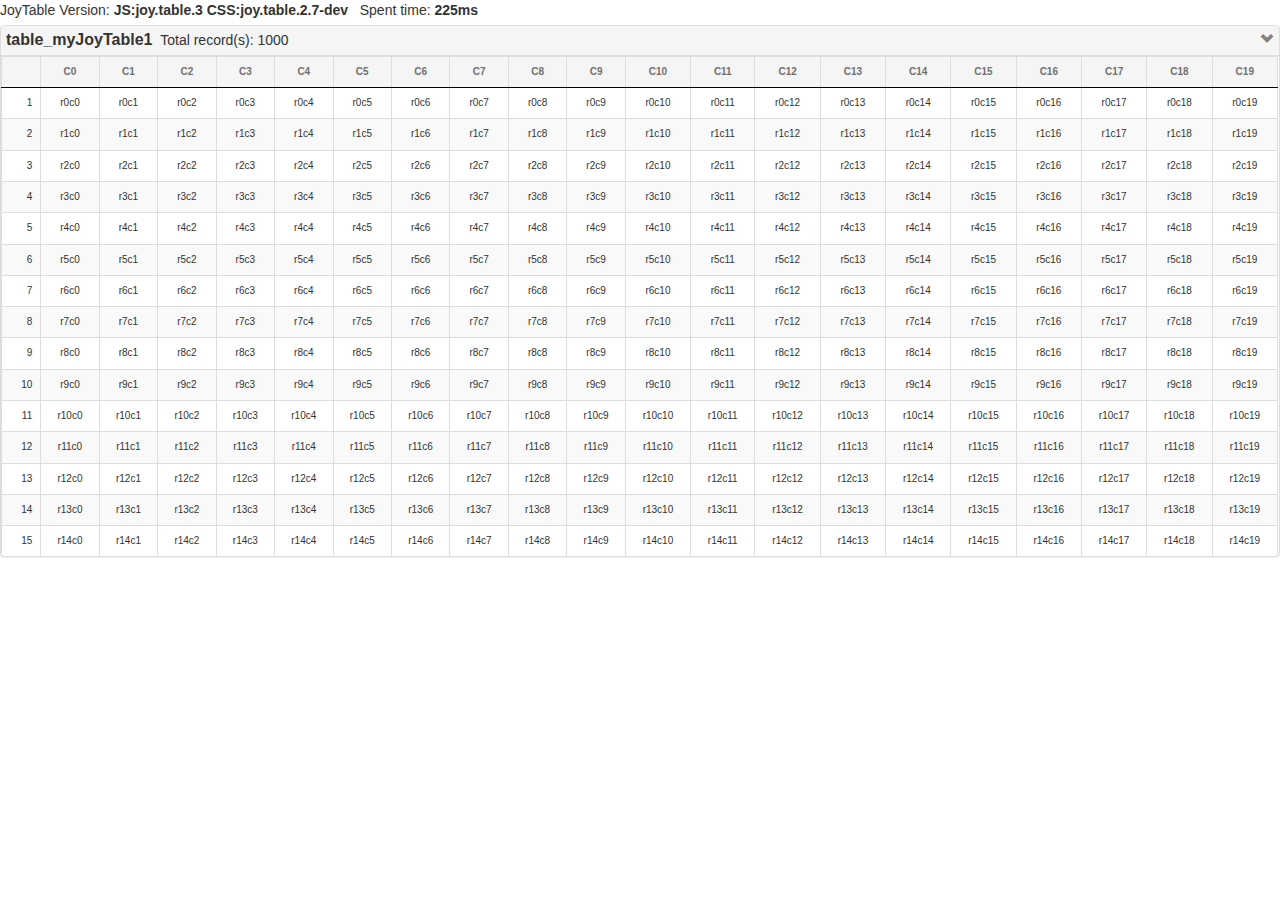
==== testJoyTable.html @ 92f7e585 "Add files via upload" ====
<!DOCTYPE html>
<html>
<head>
    <meta charset="utf-8" />
    <title>Client Side joyTable</title>
</head>
<body>
	JoyTable Version: <label id="lbl_version"></label>&nbsp;&nbsp;
	Spent time: <label id="lbl_time"></label>
	<div id="myJoyTable1">
	</div>
    <!--引用jQuery-->
	<link rel="stylesheet" type="text/css" href="css/joy.table.2.7-dev.css">
	<link rel="stylesheet" href="https://stackpath.bootstrapcdn.com/bootstrap/3.4.1/css/bootstrap.min.css" integrity="sha384-HSMxcRTRxnN+Bdg0JdbxYKrThecOKuH5zCYotlSAcp1+c8xmyTe9GYg1l9a69psu" crossorigin="anonymous">
	
    <script type="text/javascript" src="https://code.jquery.com/jquery-3.3.1.js"></script>
	<!--script type="text/javascript" src="https://code.jquery.com/ui/1.12.1/jquery-ui.min.js"></script-->
	<!--script src="https://stackpath.bootstrapcdn.com/bootstrap/3.4.1/js/bootstrap.min.js" integrity="sha384-aJ21OjlMXNL5UyIl/XNwTMqvzeRMZH2w8c5cRVpzpU8Y5bApTppSuUkhZXN0VxHd" crossorigin="anonymous"></script><script type="text/javascript" src="js/date.util.js"></script-->
    <script type="text/javascript" src="js/string.util.js"></script>
    <script type="text/javascript" src="js/check.util.js"></script>
    <script type="text/javascript" src="js/object.util.js"></script>
    <script type="text/javascript" src="js/joy.table.3.js"></script>
     
    <script type="text/javascript">
        $(function () {
			init();
        });
		
		function init() {
			data1 = genDataMxN(1000, 20, true);
            tbl1 = new JoyTable();
			
			// use tbl1.ExportConfigurations() to gen config and then modify your self
			var cfg = {
	"list_title": {
		"text": "table_myJoyTable1",
		"style": "padding: 3px 5px"
	},
	"list_body": {
		"show_collapse": true,
		"style": "overflow: auto; padding: 0 1px 0 0; height:500px"
	},
	"table": {
		"class": "table table-margin-bottom table-bordered table-hover table-striped small_font",
		"style": "border-style: groove; border-color: transparent",
		"show_sn_column": true
	},
	"unikeys": null,
	"columns": [{
			"header_text": "C0",
			"name": "c0",
			"data": "c0",
			"style": "text-align:center"
		}, {
			"header_text": "C1",
			"name": "c1",
			"data": "c1",
			"style": "text-align:center"
		}, {
			"header_text": "C2",
			"name": "c2",
			"data": "c2",
			"style": "text-align:center"
		}, {
			"header_text": "C3",
			"name": "c3",
			"data": "c3",
			"style": "text-align:center"
		}, {
			"header_text": "C4",
			"name": "c4",
			"data": "c4",
			"style": "text-align:center"
		}, {
			"header_text": "C5",
			"name": "c5",
			"data": "c5",
			"style": "text-align:center"
		}, {
			"header_text": "C6",
			"name": "c6",
			"data": "c6",
			"style": "text-align:center"
		}, {
			"header_text": "C7",
			"name": "c7",
			"data": "c7",
			"style": "text-align:center"
		}, {
			"header_text": "C8",
			"name": "c8",
			"data": "c8",
			"style": "text-align:center"
		}, {
			"header_text": "C9",
			"name": "c9",
			"data": "c9",
			"style": "text-align:center"
		}, {
			"header_text": "C10",
			"name": "c10",
			"data": "c10",
			"style": "text-align:center"
		}, {
			"header_text": "C11",
			"name": "c11",
			"data": "c11",
			"style": "text-align:center"
		}, {
			"header_text": "C12",
			"name": "c12",
			"data": "c12",
			"style": "text-align:center"
		}, {
			"header_text": "C13",
			"name": "c13",
			"data": "c13",
			"style": "text-align:center"
		}, {
			"header_text": "C14",
			"name": "c14",
			"data": "c14",
			"style": "text-align:center"
		}, {
			"header_text": "C15",
			"name": "c15",
			"data": "c15",
			"style": "text-align:center"
		}, {
			"header_text": "C16",
			"name": "c16",
			"data": "c16",
			"style": "text-align:center"
		}, {
			"header_text": "C17",
			"name": "c17",
			"data": "c17",
			"style": "text-align:center"
		}, {
			"header_text": "C18",
			"name": "c18",
			"data": "c18",
			"style": "text-align:center"
		}, {
			"header_text": "C19",
			"name": "c19",
			"data": "c19",
			"style": "text-align:center"
		}
	]
};
			
			//tbl1.TableInitial($("#myJoyTable1"), null); // auto initial config
			tbl1.TableInitial($("#myJoyTable1"), cfg);
			
			var old_time = new Date();
			tbl1.AddRows(data1);
			var new_time = new Date();
			var seconds_passed = new_time - old_time;
			$("#lbl_time").text(seconds_passed + "ms");
			$("#lbl_version").text(tbl1.GetVersion());
		}
		
		function genDataMxN(row, col, needKey) {
			data = [];
			for (var i=0; i<row;i ++) {
				var tmpData;
				if (needKey) {
					tmpData = {};
					for (var j=0; j<col; j++) {
						tmpData["c"+j] = "r" + i + "c" + j;
					}
				}
				else {
					tmpData = [];
					for (var j=0; j<col; j++) {
						tmpData.push("r" + i + "c" + j);
					}
				}				
				data.push(tmpData);
			}
			return data;
		}
		
    </script>
</body>
</html>
---- css/joy.table.2.7-dev.css ----
/*Support Version JoyTable.js 2.6.2+ */

/*
    20181220 - joy
        add tag info for improve priority of style
        to fix sometimes the wanted row color overwrite by bootstrap
*/

/* put the arrow in panel-heading (top-right of panel) to collapse the panel */
.joytable .panel-heading span.panel-title[data-toggle='collapse']:after {
    font-family:'Glyphicons Halflings';
    content:"\e114";
    font-size: 10pt;
    float: right;
    color: grey;
    cursor: pointer;
}

/* put the arrow in panel-heading (top-right of panel) to collapse the panel */
.joytable .panel-heading span.collapsed:after {
    content:"\e080";
    font-size: 10pt;
    cursor: pointer;
}
/* title style*/
.joytable .panel-heading span.panel-title {
    font-weight:bold;
}
/* title collapse style*/
.joytable .panel-heading span.panel-title span.panel-title[data-toggle='collapse']{
    cursor: pointer;
}


/* set element hidden */
.joytable .hide {
    display: none;
}

/* cursor set hand if sortable */
.joytable .sortable {
    cursor: pointer;
}

/* small font of table */
.joytable .small_font,
.joytable table, 
.joytable table > thead > tr > th,
.joytable table > tbody > tr > td {
    font-size: 10px
}

/* color of the header column */
.joytable table > thead > tr > th {
    background-color:#f5f5f5;
    color: #707070;
    border-bottom: 1px solid #000000;
}

/* highlight text color when row was focused */

.joytable table > tbody > tr.list_data.highlight_text > td {
    background-color: rgba(112, 228, 234,0.6);
    text-shadow: 1px 1px white;
    font-weight: bold;
}

/* highlight cell color when row was focused */
.joytable table > tbody > tr.list_data.highlight_background,
.joytable table > tbody > tr.list_data.highlight_background > td {
    background-color: rgba(144, 238, 144, 0.6);
}

.joytable table > tbody > tr.list_data.highlight_background._data_changed,
.joytable table > tbody > tr.list_data.highlight_background > td._data_changed,
.joytable table > tbody > tr.list_data.highlight_text > td._data_changed,
.joytable table > tbody > tr > td._data_changed,
.joytable table > tbody > tr.list_data.highlight_background._data_changed > input,
.joytable table > tbody > tr.list_data.highlight_background > td._data_changed > input,
.joytable table > tbody > tr.list_data.highlight_text > td._data_changed > input,
.joytable table > tbody > tr > td._data_changed > input,
.joytable table > tbody > tr.list_data.highlight_background._data_changed > select,
.joytable table > tbody > tr.list_data.highlight_background > td._data_changed > select,
.joytable table > tbody > tr.list_data.highlight_text > td._data_changed > select,
.joytable table > tbody > tr > td._data_changed > select {
    background: pink;
}

/* style config of default serial number column */
.joytable table > thead > tr > th.sn_col,
.joytable table > tbody > tr > td.sn_col{
    width: 10px;
    text-align: right
}

/* style config of default checkbox column */
.joytable table > thead > tr > th.cb_col,
.joytable table > tbody > tr > td.cb_col{
    width: 10px;
    text-align: right
}
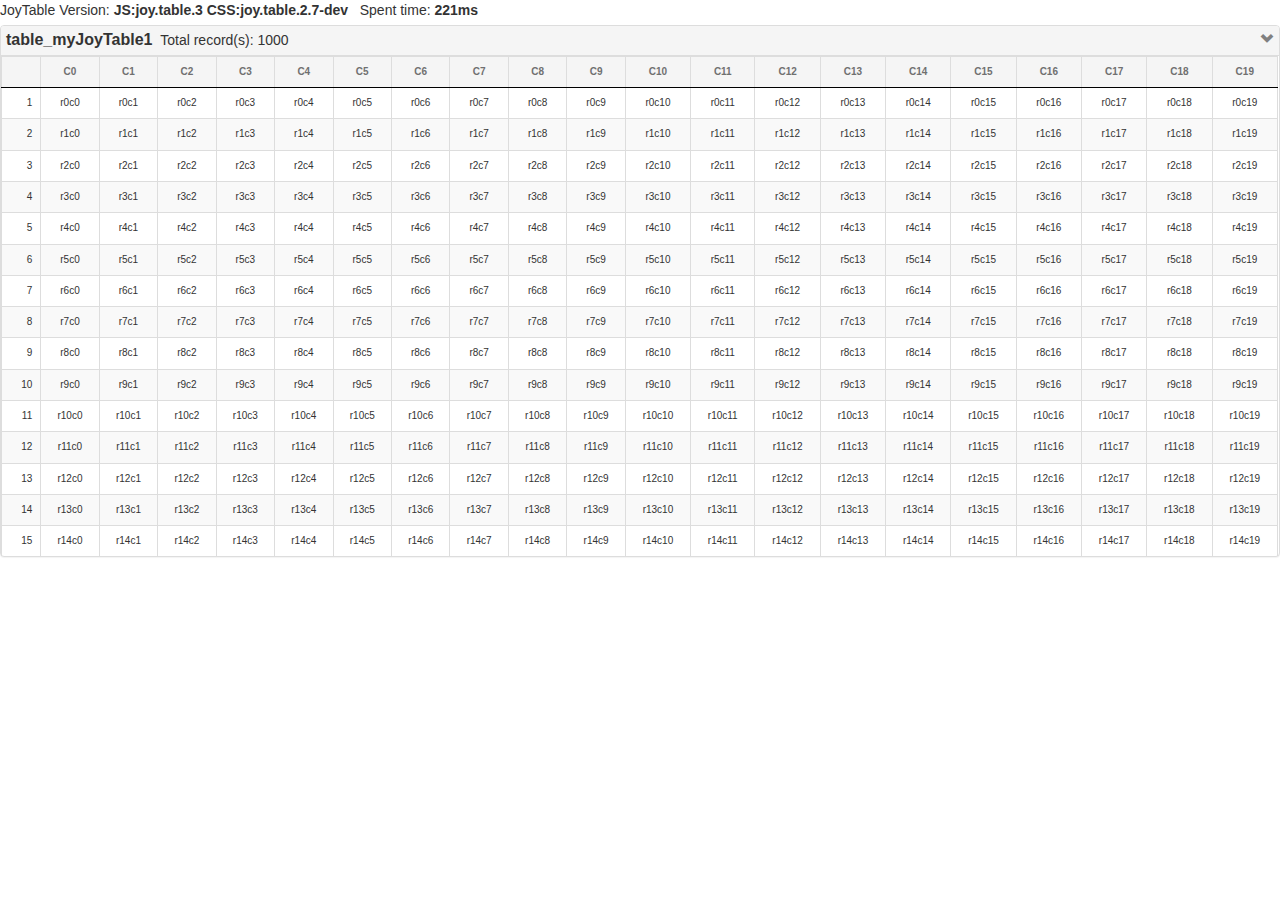
==== commit c3f7f2d4: "Add files via upload" ====
--- a/testJoyTable.html
+++ b/testJoyTable.html
@@ -2,18 +2,12 @@
 <html>
 <head>
     <meta charset="utf-8" />
-    <title>Client Side joyTable</title>
-</head>
-<body>
-	JoyTable Version: <label id="lbl_version"></label>&nbsp;&nbsp;
-	Spent time: <label id="lbl_time"></label>
-	<div id="myJoyTable1">
-	</div>
-    <!--引用jQuery-->
-	<link rel="stylesheet" type="text/css" href="css/joy.table.2.7-dev.css">
+    <title>Client Side JoyTable</title>
+	
+    <link rel="stylesheet" type="text/css" href="css/joy.table.2.7-dev.css">
 	<link rel="stylesheet" href="https://stackpath.bootstrapcdn.com/bootstrap/3.4.1/css/bootstrap.min.css" integrity="sha384-HSMxcRTRxnN+Bdg0JdbxYKrThecOKuH5zCYotlSAcp1+c8xmyTe9GYg1l9a69psu" crossorigin="anonymous">
 	
-    <script type="text/javascript" src="https://code.jquery.com/jquery-3.3.1.js"></script>
+    <script type="text/javascript" src="https://code.jquery.com/jquery-3.3.1.js"></script>	
 	<!--script type="text/javascript" src="https://code.jquery.com/ui/1.12.1/jquery-ui.min.js"></script-->
 	<!--script src="https://stackpath.bootstrapcdn.com/bootstrap/3.4.1/js/bootstrap.min.js" integrity="sha384-aJ21OjlMXNL5UyIl/XNwTMqvzeRMZH2w8c5cRVpzpU8Y5bApTppSuUkhZXN0VxHd" crossorigin="anonymous"></script><script type="text/javascript" src="js/date.util.js"></script-->
     <script type="text/javascript" src="js/string.util.js"></script>
@@ -32,123 +26,123 @@
 			
 			// use tbl1.ExportConfigurations() to gen config and then modify your self
 			var cfg = {
-	"list_title": {
-		"text": "table_myJoyTable1",
-		"style": "padding: 3px 5px"
-	},
-	"list_body": {
-		"show_collapse": true,
-		"style": "overflow: auto; padding: 0 1px 0 0; height:500px"
-	},
-	"table": {
-		"class": "table table-margin-bottom table-bordered table-hover table-striped small_font",
-		"style": "border-style: groove; border-color: transparent",
-		"show_sn_column": true
-	},
-	"unikeys": null,
-	"columns": [{
-			"header_text": "C0",
-			"name": "c0",
-			"data": "c0",
-			"style": "text-align:center"
-		}, {
-			"header_text": "C1",
-			"name": "c1",
-			"data": "c1",
-			"style": "text-align:center"
-		}, {
-			"header_text": "C2",
-			"name": "c2",
-			"data": "c2",
-			"style": "text-align:center"
-		}, {
-			"header_text": "C3",
-			"name": "c3",
-			"data": "c3",
-			"style": "text-align:center"
-		}, {
-			"header_text": "C4",
-			"name": "c4",
-			"data": "c4",
-			"style": "text-align:center"
-		}, {
-			"header_text": "C5",
-			"name": "c5",
-			"data": "c5",
-			"style": "text-align:center"
-		}, {
-			"header_text": "C6",
-			"name": "c6",
-			"data": "c6",
-			"style": "text-align:center"
-		}, {
-			"header_text": "C7",
-			"name": "c7",
-			"data": "c7",
-			"style": "text-align:center"
-		}, {
-			"header_text": "C8",
-			"name": "c8",
-			"data": "c8",
-			"style": "text-align:center"
-		}, {
-			"header_text": "C9",
-			"name": "c9",
-			"data": "c9",
-			"style": "text-align:center"
-		}, {
-			"header_text": "C10",
-			"name": "c10",
-			"data": "c10",
-			"style": "text-align:center"
-		}, {
-			"header_text": "C11",
-			"name": "c11",
-			"data": "c11",
-			"style": "text-align:center"
-		}, {
-			"header_text": "C12",
-			"name": "c12",
-			"data": "c12",
-			"style": "text-align:center"
-		}, {
-			"header_text": "C13",
-			"name": "c13",
-			"data": "c13",
-			"style": "text-align:center"
-		}, {
-			"header_text": "C14",
-			"name": "c14",
-			"data": "c14",
-			"style": "text-align:center"
-		}, {
-			"header_text": "C15",
-			"name": "c15",
-			"data": "c15",
-			"style": "text-align:center"
-		}, {
-			"header_text": "C16",
-			"name": "c16",
-			"data": "c16",
-			"style": "text-align:center"
-		}, {
-			"header_text": "C17",
-			"name": "c17",
-			"data": "c17",
-			"style": "text-align:center"
-		}, {
-			"header_text": "C18",
-			"name": "c18",
-			"data": "c18",
-			"style": "text-align:center"
-		}, {
-			"header_text": "C19",
-			"name": "c19",
-			"data": "c19",
-			"style": "text-align:center"
-		}
-	]
-};
+				"list_title": {
+					"text": "table_myJoyTable1",
+					"style": "padding: 3px 5px"
+				},
+				"list_body": {
+					"show_collapse": true,
+					"style": "overflow: auto; padding: 0 1px 0 0; height:500px"
+				},
+				"table": {
+					"class": "table table-margin-bottom table-bordered table-hover table-striped small_font",
+					"style": "border-style: groove; border-color: transparent",
+					"show_sn_column": true
+				},
+				"unikeys": null,
+				"columns": [{
+						"header_text": "C0",
+						"name": "c0",
+						"data": "c0",
+						"style": "text-align:center"
+					}, {
+						"header_text": "C1",
+						"name": "c1",
+						"data": "c1",
+						"style": "text-align:center"
+					}, {
+						"header_text": "C2",
+						"name": "c2",
+						"data": "c2",
+						"style": "text-align:center"
+					}, {
+						"header_text": "C3",
+						"name": "c3",
+						"data": "c3",
+						"style": "text-align:center"
+					}, {
+						"header_text": "C4",
+						"name": "c4",
+						"data": "c4",
+						"style": "text-align:center"
+					}, {
+						"header_text": "C5",
+						"name": "c5",
+						"data": "c5",
+						"style": "text-align:center"
+					}, {
+						"header_text": "C6",
+						"name": "c6",
+						"data": "c6",
+						"style": "text-align:center"
+					}, {
+						"header_text": "C7",
+						"name": "c7",
+						"data": "c7",
+						"style": "text-align:center"
+					}, {
+						"header_text": "C8",
+						"name": "c8",
+						"data": "c8",
+						"style": "text-align:center"
+					}, {
+						"header_text": "C9",
+						"name": "c9",
+						"data": "c9",
+						"style": "text-align:center"
+					}, {
+						"header_text": "C10",
+						"name": "c10",
+						"data": "c10",
+						"style": "text-align:center"
+					}, {
+						"header_text": "C11",
+						"name": "c11",
+						"data": "c11",
+						"style": "text-align:center"
+					}, {
+						"header_text": "C12",
+						"name": "c12",
+						"data": "c12",
+						"style": "text-align:center"
+					}, {
+						"header_text": "C13",
+						"name": "c13",
+						"data": "c13",
+						"style": "text-align:center"
+					}, {
+						"header_text": "C14",
+						"name": "c14",
+						"data": "c14",
+						"style": "text-align:center"
+					}, {
+						"header_text": "C15",
+						"name": "c15",
+						"data": "c15",
+						"style": "text-align:center"
+					}, {
+						"header_text": "C16",
+						"name": "c16",
+						"data": "c16",
+						"style": "text-align:center"
+					}, {
+						"header_text": "C17",
+						"name": "c17",
+						"data": "c17",
+						"style": "text-align:center"
+					}, {
+						"header_text": "C18",
+						"name": "c18",
+						"data": "c18",
+						"style": "text-align:center"
+					}, {
+						"header_text": "C19",
+						"name": "c19",
+						"data": "c19",
+						"style": "text-align:center"
+					}
+				]
+			};
 			
 			//tbl1.TableInitial($("#myJoyTable1"), null); // auto initial config
 			tbl1.TableInitial($("#myJoyTable1"), cfg);
@@ -183,5 +177,11 @@
 		}
 		
     </script>
+</head>
+<body>
+	JoyTable Version: <label id="lbl_version"></label>&nbsp;&nbsp;
+	Spent time: <label id="lbl_time"></label>
+	<div id="myJoyTable1">
+	</div>
 </body>
 </html>